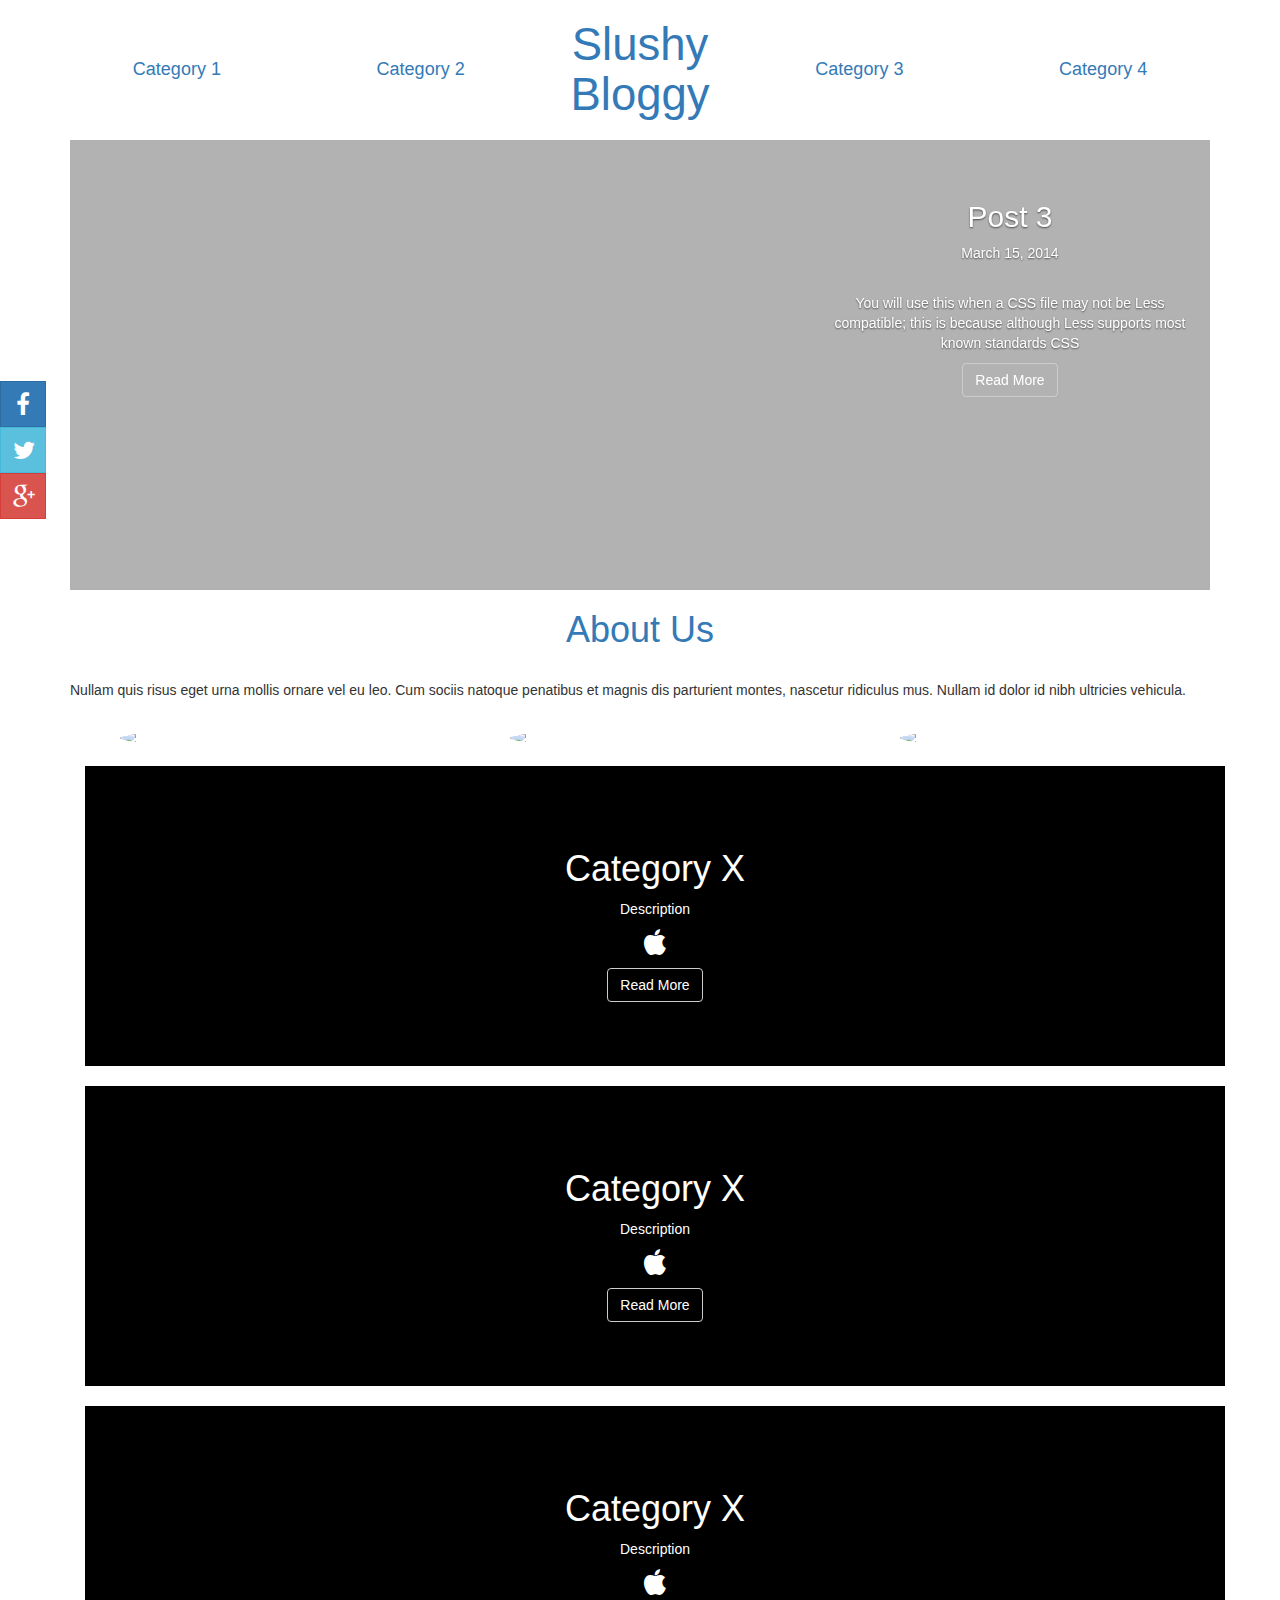
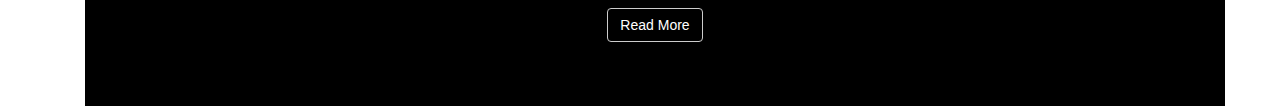
==== index.html @ 01b8c2a8 "publish page with social bar and about-us section" ====
<!DOCTYPE html>
<html>
<head>
  <title>Page Title</title>
  <!-- Latest compiled and minified CSS -->
  <link rel="stylesheet/less" type="text/css" href="less/app.less">
  <link rel="stylesheet" type="text/css" href="style.css">
  <link rel="stylesheet" id="google_fonts-css" href="//fonts.googleapis.com/css?family=Raleway|Open+Sans:400,400italic,700,700italic" type="text/css" media="all">

  <!-- Optional theme -->
  <!--<link rel="stylesheet" href="https://maxcdn.bootstrapcdn.com/bootstrap/3.3.4/css/bootstrap-theme.min.css"> -->


  <!-- Latest compiled and minified JavaScript -->
  <script>
  less = {
    env: "development"
  };
  </script>
  <script src="bower_components/less/dist/less.min.js"></script>
  <script src="https://ajax.googleapis.com/ajax/libs/jquery/2.1.3/jquery.min.js"></script>
  <script src="https://maxcdn.bootstrapcdn.com/bootstrap/3.3.4/js/bootstrap.min.js"></script>

  <script>
  less.watch();
  </script>
</head>

<body>
  <header>
    <nav class="top-nav">
      <div class="container">
        <div class="row">
          <div class="col-md-5 col-sm-5 col-xs-4">
            <div class="row">
              <div class="col-md-6 col-sm-6 col-xs-6 category-link"><a class="category-link" href="category.html">Category 1</a></div>
              <div class="col-md-6 col-sm-6 col-xs-6 category-link"><a class="category-link" href="category.html">Category 2</a></div>
            </div>
          </div>
          <div class="col-md-2 col-sm-2 col-xs-4"><h1 class="home-link"><a href="index.html">Slushy<br/>Bloggy</a></h1></div>
          <div class="col-md-5 col-sm-5 col-xs-4">
            <div class="row">
              <div class="col-md-6 col-sm-6 col-xs-6 category-link"><a class="category-link" href="category.html">Category 3</a></div>
              <div class="col-md-6 col-sm-6 col-xs-6 category-link"><a class="category-link" href="category.html">Category 4</a></div>
            </div>
          </div>
        </div>
      </div>
    </nav>
  </header>
  <main class="container">
    <section id="carousel-example-generic" class="carousel slide" data-ride="carousel">
      <!-- Indicators -->

      <!-- Wrapper for slides -->
      <div class="carousel-inner" role="listbox">
        <div class="item active row">
          <div class="overlay"></div>
          <div class="post-image" style="background-image:url(http://slushybloggy.com/wp-content/uploads/2015/01/MG_7977.jpg);"></div>
          <div class="col-md-4 col-sm-6 col-xs-11 carousel-caption">
            <h2>Post 3</h2>
            <p>March 15, 2014</p>
            <br/>
            <p>You will use this when a CSS file may not be Less compatible; this is because although Less supports most known standards CSS</p>
            <a href="post.html" class="btn btn-transparent">Read More</a>
          </div>
        </div>
        <div class="item row">
          <div class="overlay"></div>
          <div class="post-image" style="background-image:url(http://slushybloggy.com/wp-content/uploads/2015/04/MG_8091.jpg);"></div>
          <div class="col-md-4 col-sm-6 col-xs-11 carousel-caption">
            <h2>Post 3</h2>
            <p>March 15, 2014</p>
            <br/>
            <p>You will use this when a CSS file may not be Less compatible; this is because although Less supports most known standards CSS</p>
            <a href="post.html" class="btn btn-transparent">Read More</a>
          </div>
        </div>
        <div class="item row">
          <div class="overlay"></div>
          <div class="post-image" style="background-image: url(http://slushybloggy.com/wp-content/uploads/2015/01/MG_7977.jpg);"></div>
          <div class="col-md-4 col-sm-6 col-xs-11 carousel-caption">
            <h2>Post 3</h2>
            <p>March 15, 2014</p>
            <br/>
            <p>You will use this when a CSS file may not be Less compatible; this is because although Less supports most known standards CSS</p>
            <a href="post.html" class="btn btn-transparent">Read More</a>
          </div>
        </div>
      </div>

      <!-- Controls -->
      <a class="left carousel-control" href="#carousel-example-generic" role="button" data-slide="prev">
        <span class="glyphicon glyphicon-chevron-left" aria-hidden="true"></span>
        <span class="sr-only">Previous</span>
      </a>
      <a class="right carousel-control" href="#carousel-example-generic" role="button" data-slide="next">
        <span class="glyphicon glyphicon-chevron-right" aria-hidden="true"></span>
        <span class="sr-only">Next</span>
      </a>
    </section>

    <section id="about-us">
      <h1><a href="about-us.html">About Us</a></h1>
      <div class="description">
        <p>Nullam quis risus eget urna mollis ornare vel eu leo. Cum sociis natoque penatibus et magnis dis parturient montes, nascetur ridiculus mus. Nullam id dolor id nibh ultricies vehicula.</p>
      </div>
      <div class="authors row">
        <div class="col-md-4 col-sm-4 col-xs-4">
          <a href="about-us.html">
            <img src="https://fbcdn-sphotos-f-a.akamaihd.net/hphotos-ak-xpf1/v/t1.0-9/10505355_893022534083642_1998305363547297392_n.jpg?oh=23604dd405477c279e00b2dd69d37a7b&oe=55DDF031&__gda__=1440360283_de066375d8576ca161e1eda12dd06077" class="img-circle img-responsive author-image"/>
          </a>
        </div>
        <div class="col-md-4 col-sm-4 col-xs-4">
          <a href="about-us.html">
            <img src="https://fbcdn-sphotos-f-a.akamaihd.net/hphotos-ak-xpf1/v/t1.0-9/10505355_893022534083642_1998305363547297392_n.jpg?oh=23604dd405477c279e00b2dd69d37a7b&oe=55DDF031&__gda__=1440360283_de066375d8576ca161e1eda12dd06077" class="img-circle img-responsive author-image"/>
          </a>
        </div>
        <div class="col-md-4 col-sm-4 col-xs-4">
          <a href="about-us.html">
            <img src="https://fbcdn-sphotos-f-a.akamaihd.net/hphotos-ak-xpf1/v/t1.0-9/10505355_893022534083642_1998305363547297392_n.jpg?oh=23604dd405477c279e00b2dd69d37a7b&oe=55DDF031&__gda__=1440360283_de066375d8576ca161e1eda12dd06077" class="img-circle img-responsive author-image"/>
          </a>
        </div>
      </div>
    </section>

    <section id="categories" class="container">
      <article class="main-category" style="background-image: url(http://slushybloggy.com/wp-content/uploads/2015/01/MG_7977.jpg);">
        <div class="overlay"></div>
        <div class="category-caption">
          <h1>Category X</h1>
          <p>Description</p>
          <p><i class="fa fa-apple fa-2x"></i></p>
          <a href="category.html" class="btn btn-transparent">Read More</a>
        </div>
      </article>
      <article class="main-category" style="background-image:url(http://slushybloggy.com/wp-content/uploads/2015/04/MG_8091.jpg);">
        <div class="overlay"></div>
        <div class="category-caption">
          <h1>Category X</h1>
          <p>Description</p>
          <p><i class="fa fa-apple fa-2x"></i></p>
          <a href="category.html" class="btn btn-transparent">Read More</a>
        </div>
      </article>
      <article class="main-category" style="background-image: url(http://slushybloggy.com/wp-content/uploads/2015/01/MG_7977.jpg);">
        <div class="overlay"></div>
        <div class="category-caption">
          <h1>Category X</h1>
          <p>Description</p>
          <p><i class="fa fa-apple fa-2x"></i></p>
          <a href="category.html" class="btn btn-transparent">Read More</a>
        </div>
      </article>
    </section>

    <aside class="social-share">
      <a class="btn btn-primary btn-lg btn-share"><i class="fa fa-facebook fa-lg">  </i></a>
      <a class="btn btn-info btn-lg btn-share"><i class="fa fa-twitter fa-lg"></i></a>
      <a class="btn btn-danger btn-lg btn-share"><i class="fa fa-google-plus fa-lg"></i></a>
    </aside>
  </main>
</body>

</html>
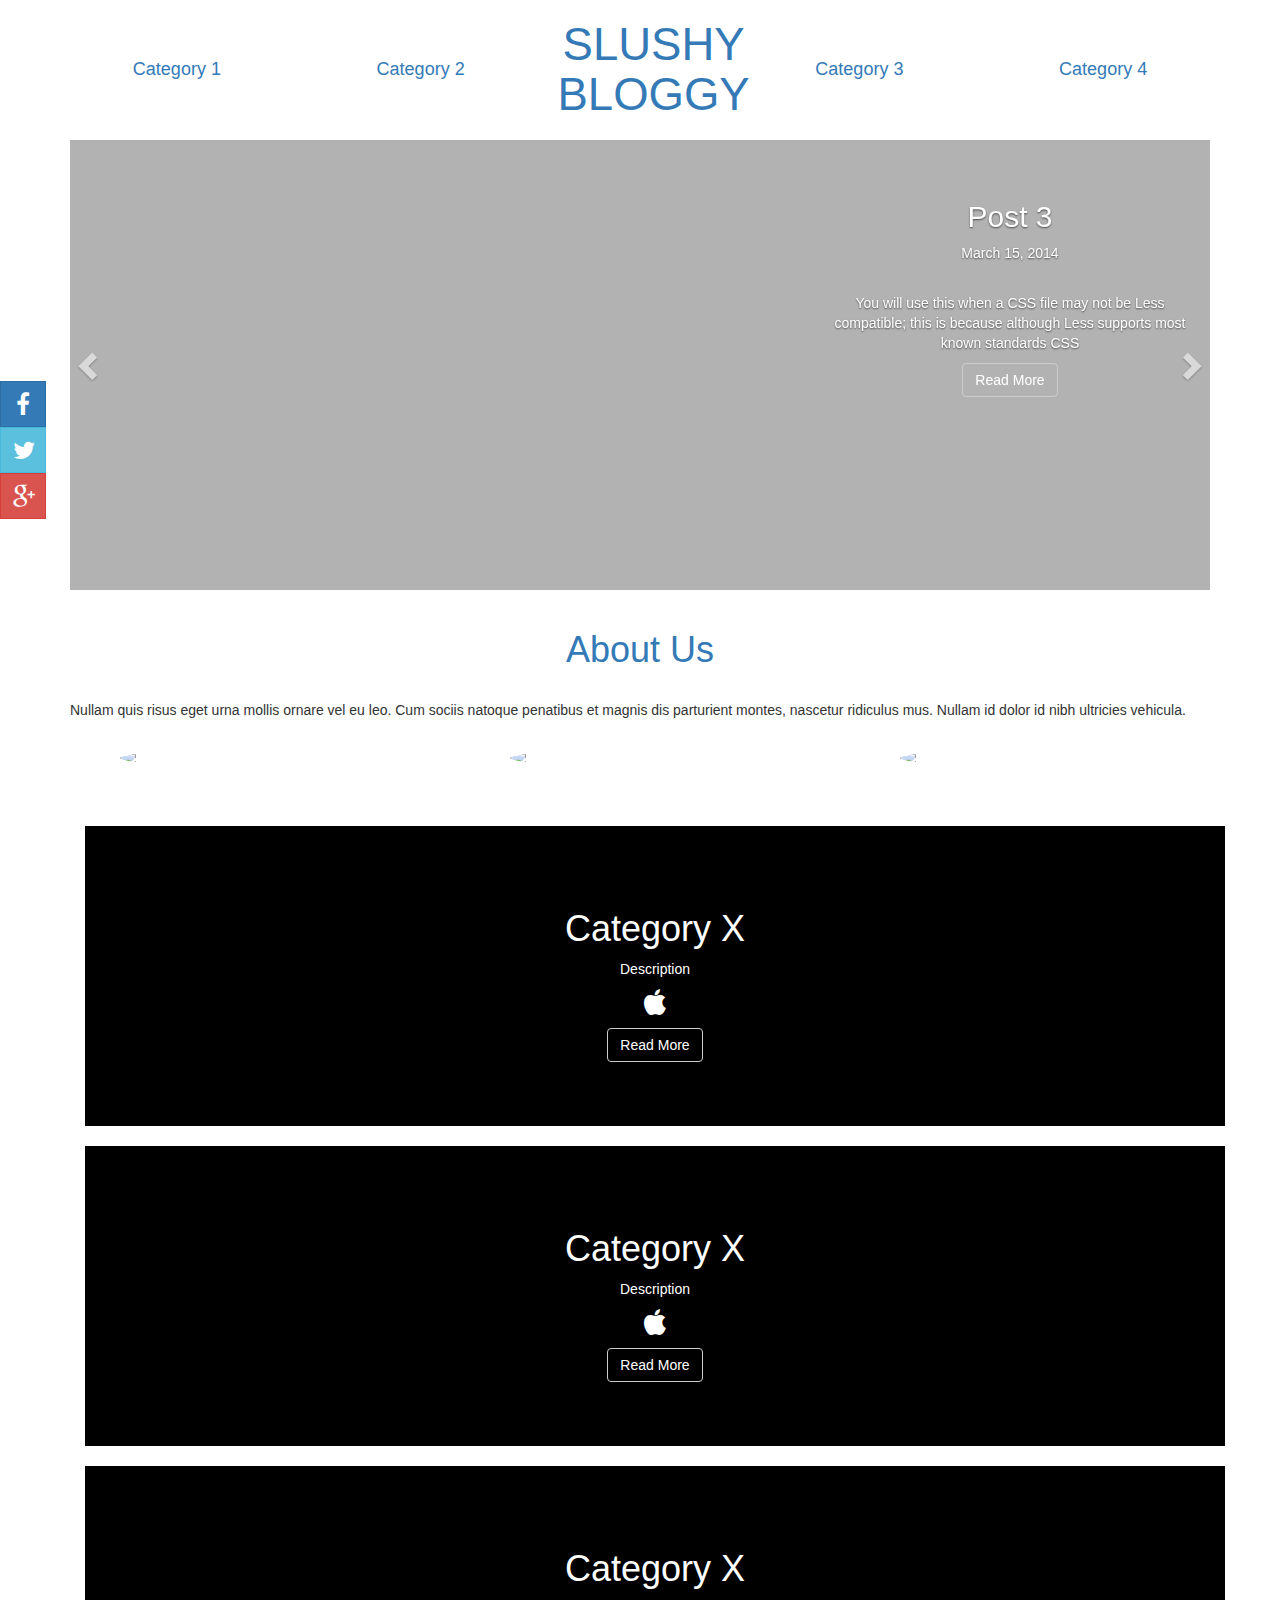
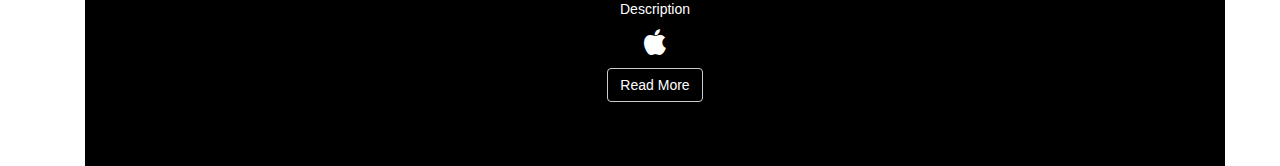
==== commit 2d95adec: "remove unnecessary fonts and add refuse font" ====
--- a/index.html
+++ b/index.html
@@ -4,8 +4,7 @@
   <title>Page Title</title>
   <!-- Latest compiled and minified CSS -->
   <link rel="stylesheet/less" type="text/css" href="less/app.less">
-  <link rel="stylesheet" type="text/css" href="style.css">
-  <link rel="stylesheet" id="google_fonts-css" href="//fonts.googleapis.com/css?family=Raleway|Open+Sans:400,400italic,700,700italic" type="text/css" media="all">
+  <link rel="stylesheet" type="text/css" href="css/style.css">
 
   <!-- Optional theme -->
   <!--<link rel="stylesheet" href="https://maxcdn.bootstrapcdn.com/bootstrap/3.3.4/css/bootstrap-theme.min.css"> -->
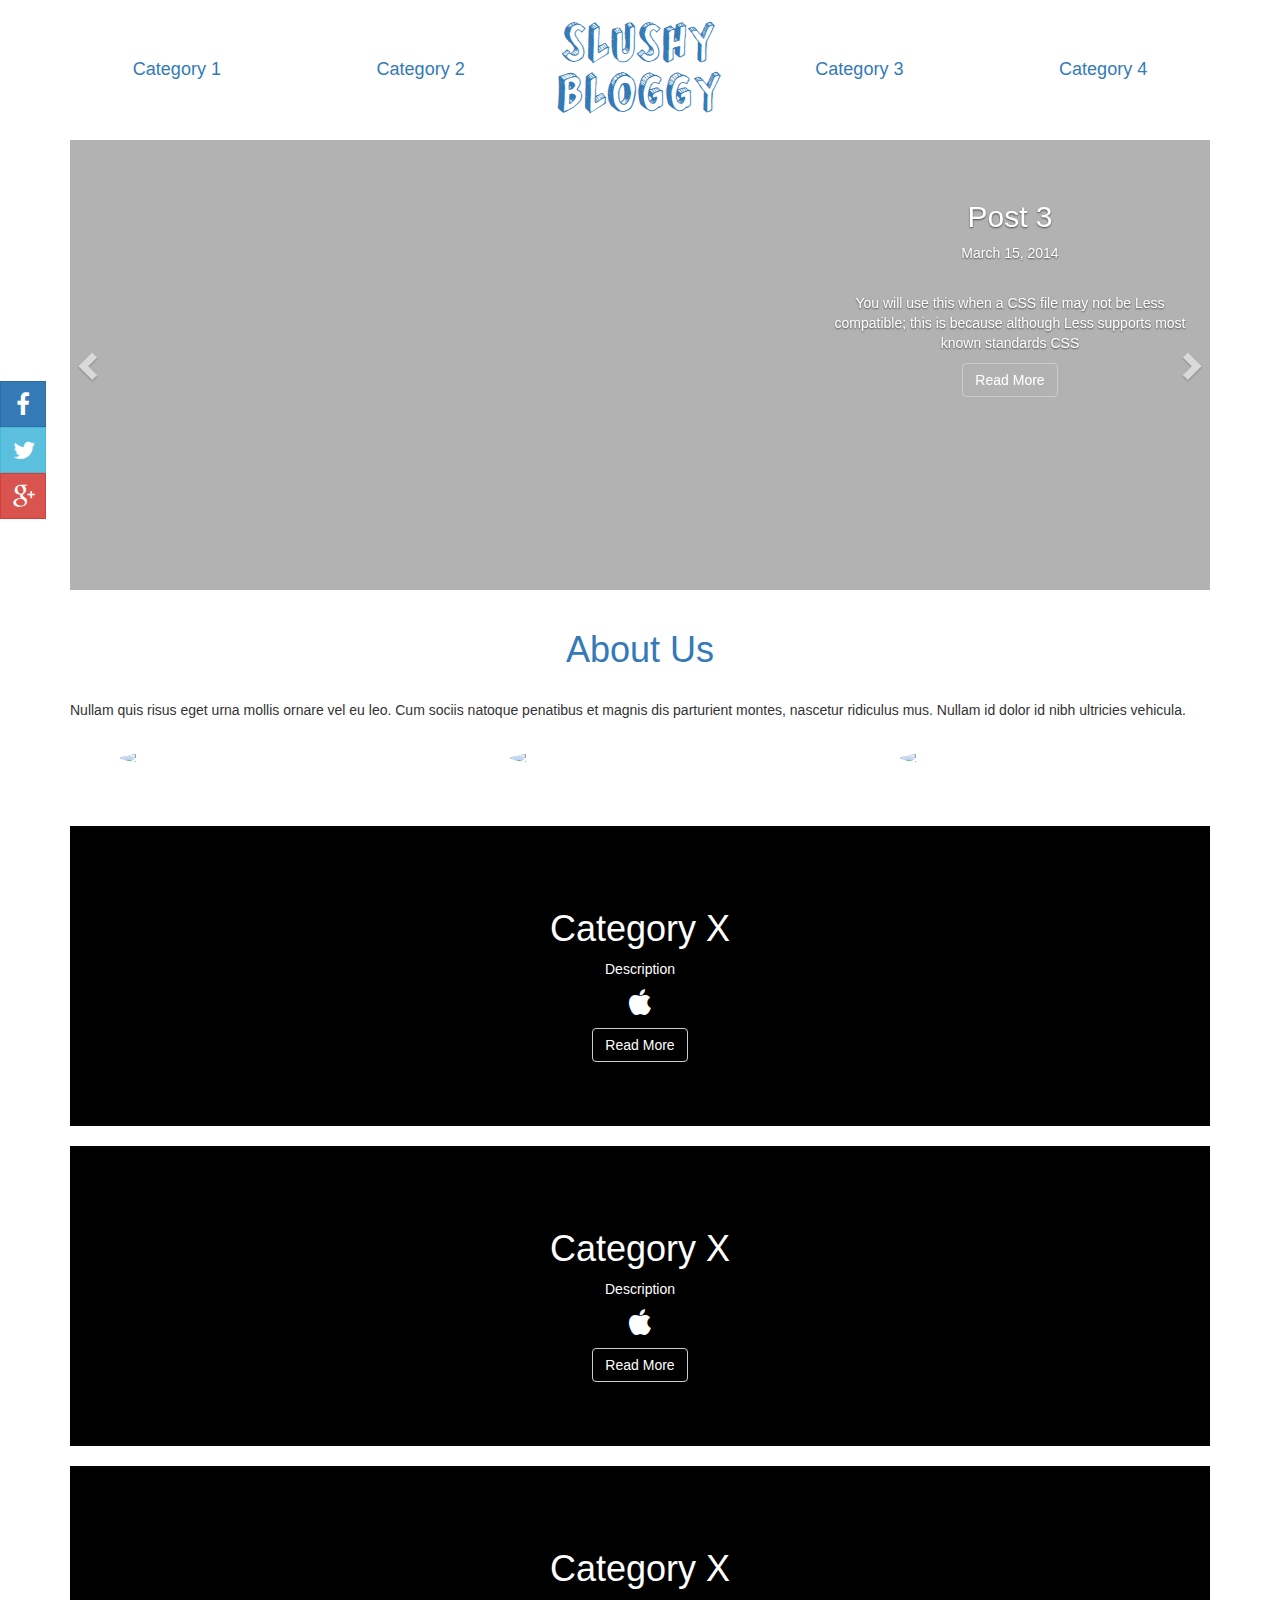
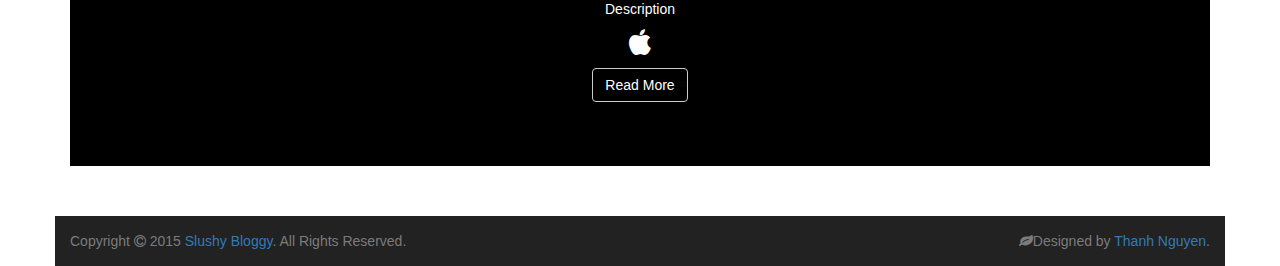
==== commit 59ca08ef: "add footer" ====
--- a/index.html
+++ b/index.html
@@ -123,7 +123,7 @@
       </div>
     </section>
 
-    <section id="categories" class="container">
+    <section id="categories">
       <article class="main-category" style="background-image: url(http://slushybloggy.com/wp-content/uploads/2015/01/MG_7977.jpg);">
         <div class="overlay"></div>
         <div class="category-caption">
@@ -152,13 +152,22 @@
         </div>
       </article>
     </section>
-
-    <aside class="social-share">
-      <a class="btn btn-primary btn-lg btn-share"><i class="fa fa-facebook fa-lg">  </i></a>
-      <a class="btn btn-info btn-lg btn-share"><i class="fa fa-twitter fa-lg"></i></a>
-      <a class="btn btn-danger btn-lg btn-share"><i class="fa fa-google-plus fa-lg"></i></a>
-    </aside>
   </main>
+  <aside class="social-share">
+    <a class="btn btn-primary btn-lg btn-share"><i class="fa fa-facebook fa-lg">  </i></a>
+    <a class="btn btn-info btn-lg btn-share"><i class="fa fa-twitter fa-lg"></i></a>
+    <a class="btn btn-danger btn-lg btn-share"><i class="fa fa-google-plus fa-lg"></i></a>
+  </aside>
+  <footer id="footer" role="contentinfo">
+    <div class="footer-content container">
+      <div class="row">
+        <div class="copyright col-lg-12">
+          <span class="pull-left">Copyright <i class="fa fa-copyright"></i> 2015  <a href="index.html">Slushy Bloggy</a>. All Rights Reserved.</span>
+          <span class="credit-link pull-right"><i class="fa fa-leaf"></i>Designed by <a href="https://github.com/nguyen-thanh">Thanh Nguyen</a>.</span>
+        </div><!-- .col-lg-12 -->
+      </div><!-- .row -->
+    </div><!-- #footer-content.container -->
+  </footer>
 </body>
 
 </html>
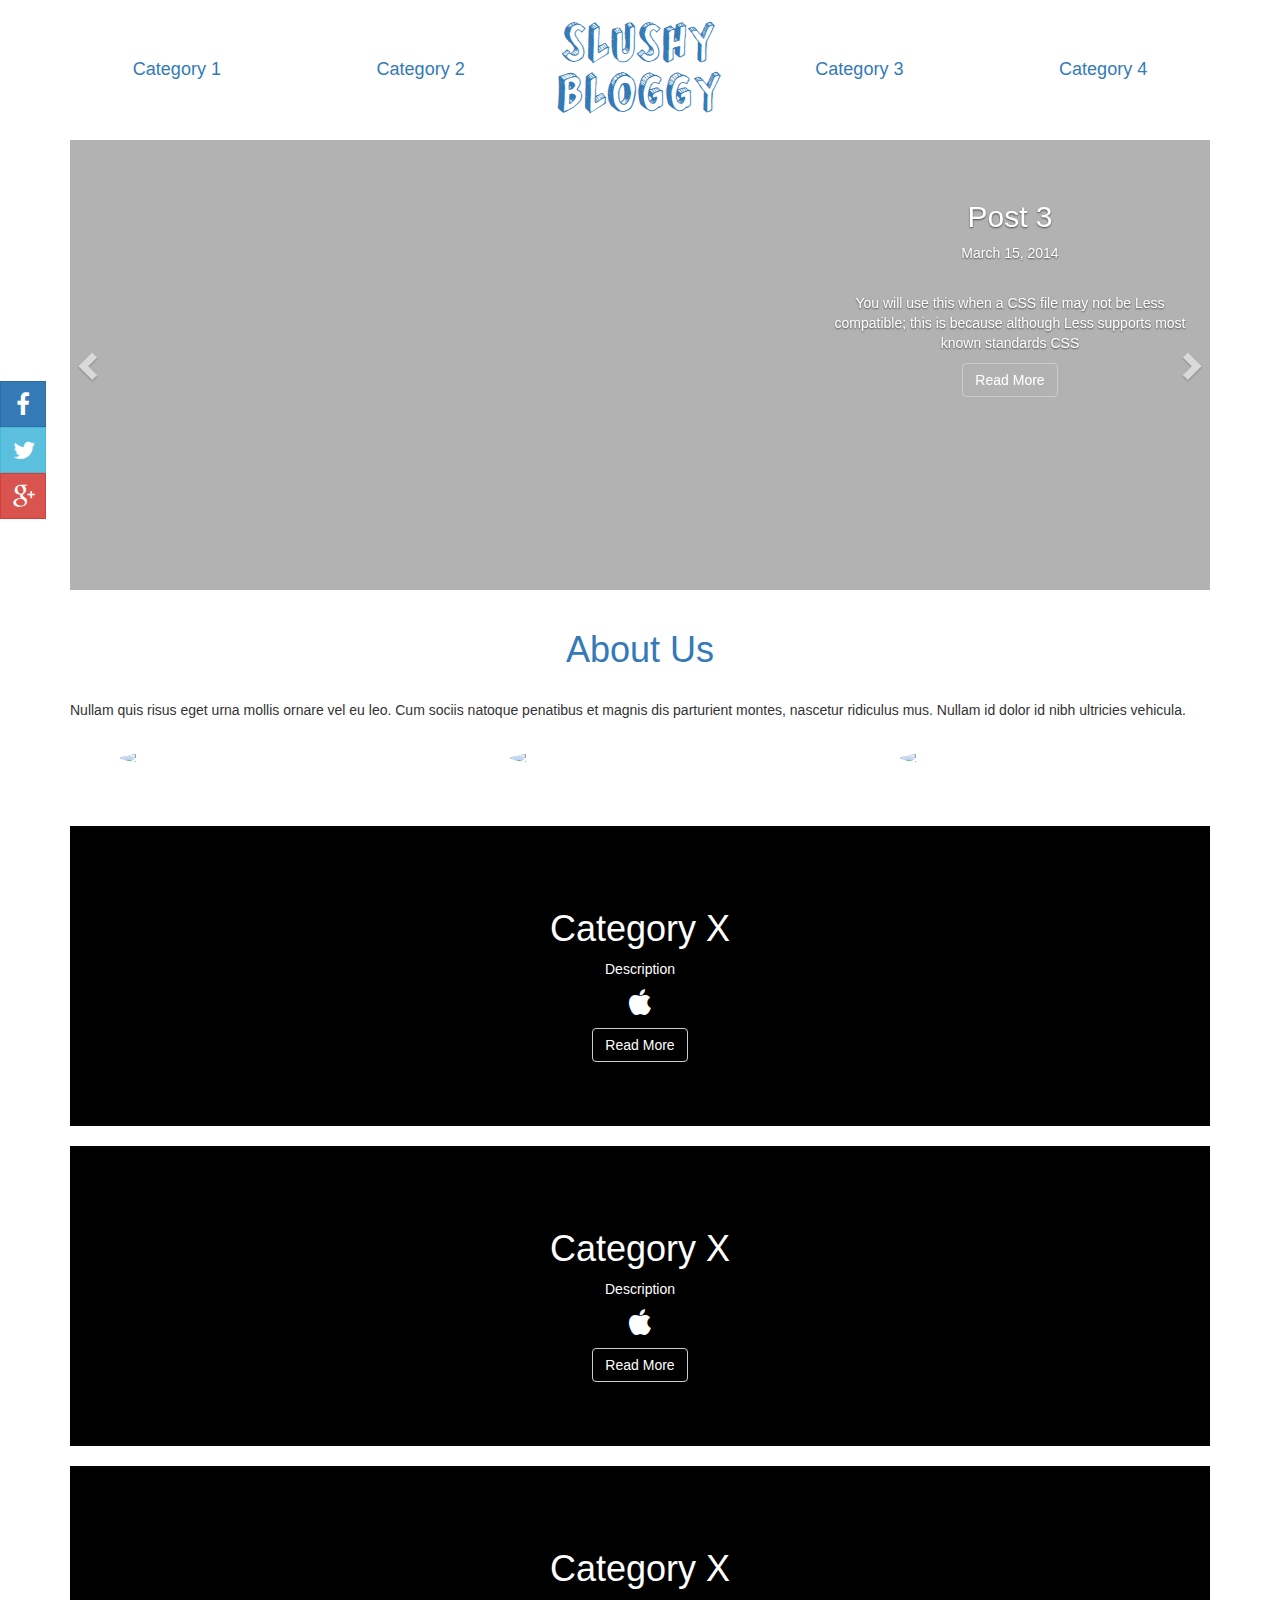
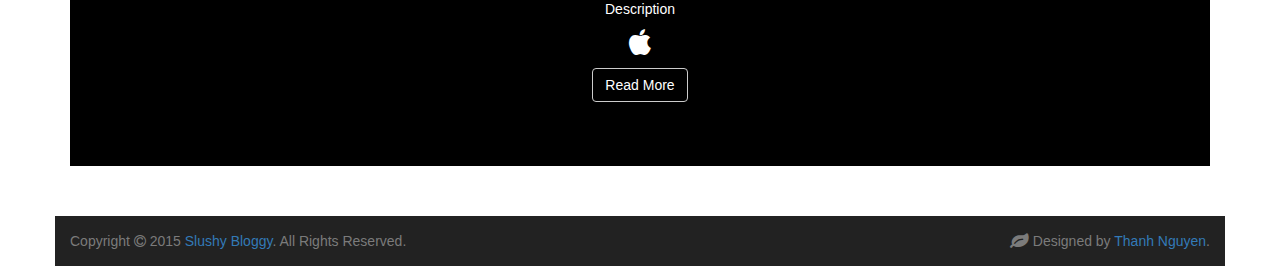
==== commit fa94c25c: "fix footer and add description to "About Us" page" ====
--- a/index.html
+++ b/index.html
@@ -163,7 +163,7 @@
       <div class="row">
         <div class="copyright col-lg-12">
           <span class="pull-left">Copyright <i class="fa fa-copyright"></i> 2015  <a href="index.html">Slushy Bloggy</a>. All Rights Reserved.</span>
-          <span class="credit-link pull-right"><i class="fa fa-leaf"></i>Designed by <a href="https://github.com/nguyen-thanh">Thanh Nguyen</a>.</span>
+          <span class="credit-link pull-right"><i class="fa fa-lg fa-leaf"></i> Designed by <a href="https://github.com/nguyen-thanh">Thanh Nguyen</a>.</span>
         </div><!-- .col-lg-12 -->
       </div><!-- .row -->
     </div><!-- #footer-content.container -->
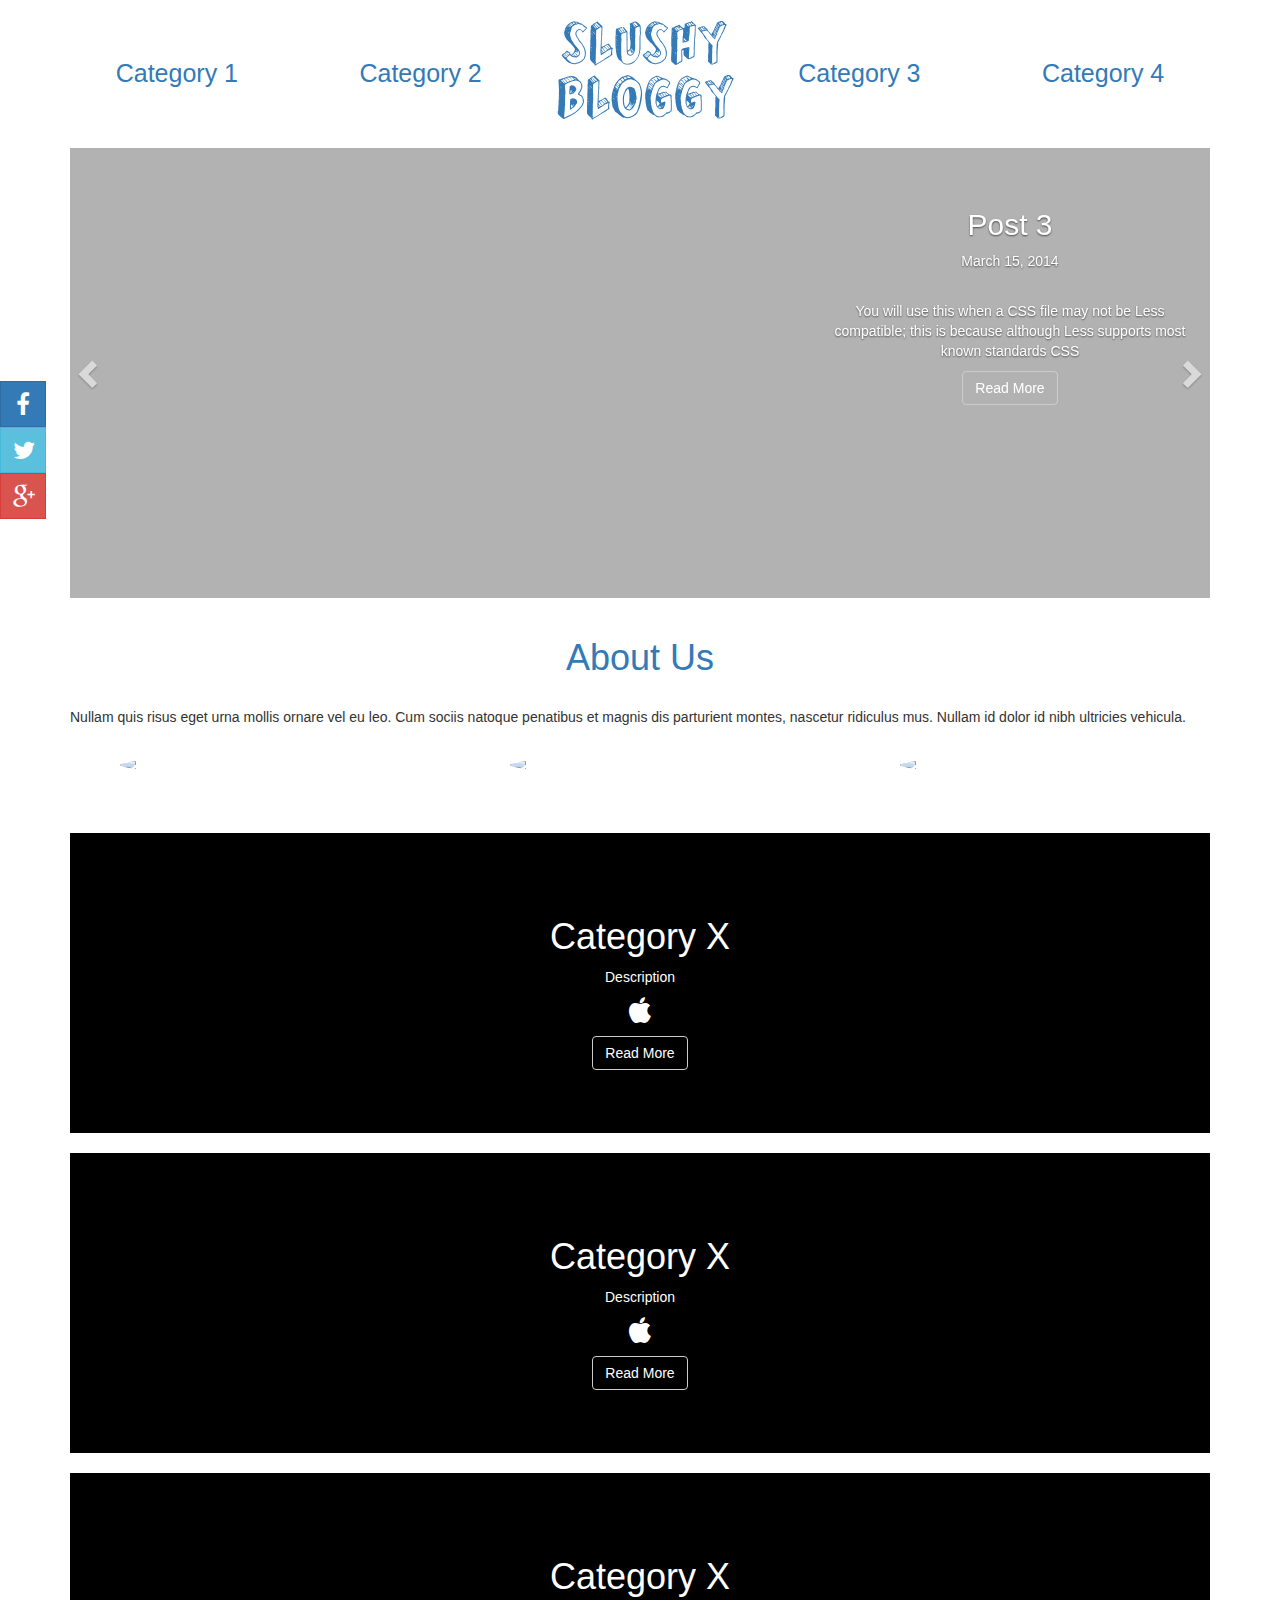
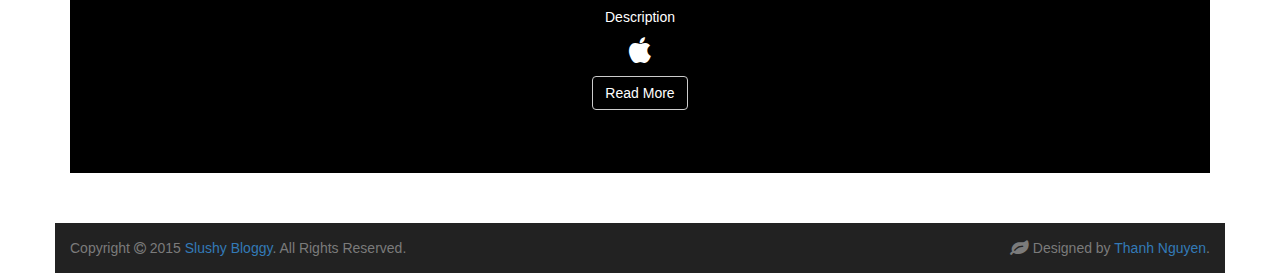
==== commit 33fc0499: "update grid settings for navbar" ====
--- a/index.html
+++ b/index.html
@@ -30,14 +30,14 @@
     <nav class="top-nav">
       <div class="container">
         <div class="row">
-          <div class="col-md-5 col-sm-5 col-xs-4">
+          <div class="col-md-5 col-sm-4 col-xs-4">
             <div class="row">
               <div class="col-md-6 col-sm-6 col-xs-6 category-link"><a class="category-link" href="category.html">Category 1</a></div>
               <div class="col-md-6 col-sm-6 col-xs-6 category-link"><a class="category-link" href="category.html">Category 2</a></div>
             </div>
           </div>
-          <div class="col-md-2 col-sm-2 col-xs-4"><h1 class="home-link"><a href="index.html">Slushy<br/>Bloggy</a></h1></div>
-          <div class="col-md-5 col-sm-5 col-xs-4">
+          <div class="col-md-2 col-sm-4 col-xs-4"><h1 class="home-link"><a href="index.html">Slushy<br/>Bloggy</a></h1></div>
+          <div class="col-md-5 col-sm-4 col-xs-4">
             <div class="row">
               <div class="col-md-6 col-sm-6 col-xs-6 category-link"><a class="category-link" href="category.html">Category 3</a></div>
               <div class="col-md-6 col-sm-6 col-xs-6 category-link"><a class="category-link" href="category.html">Category 4</a></div>
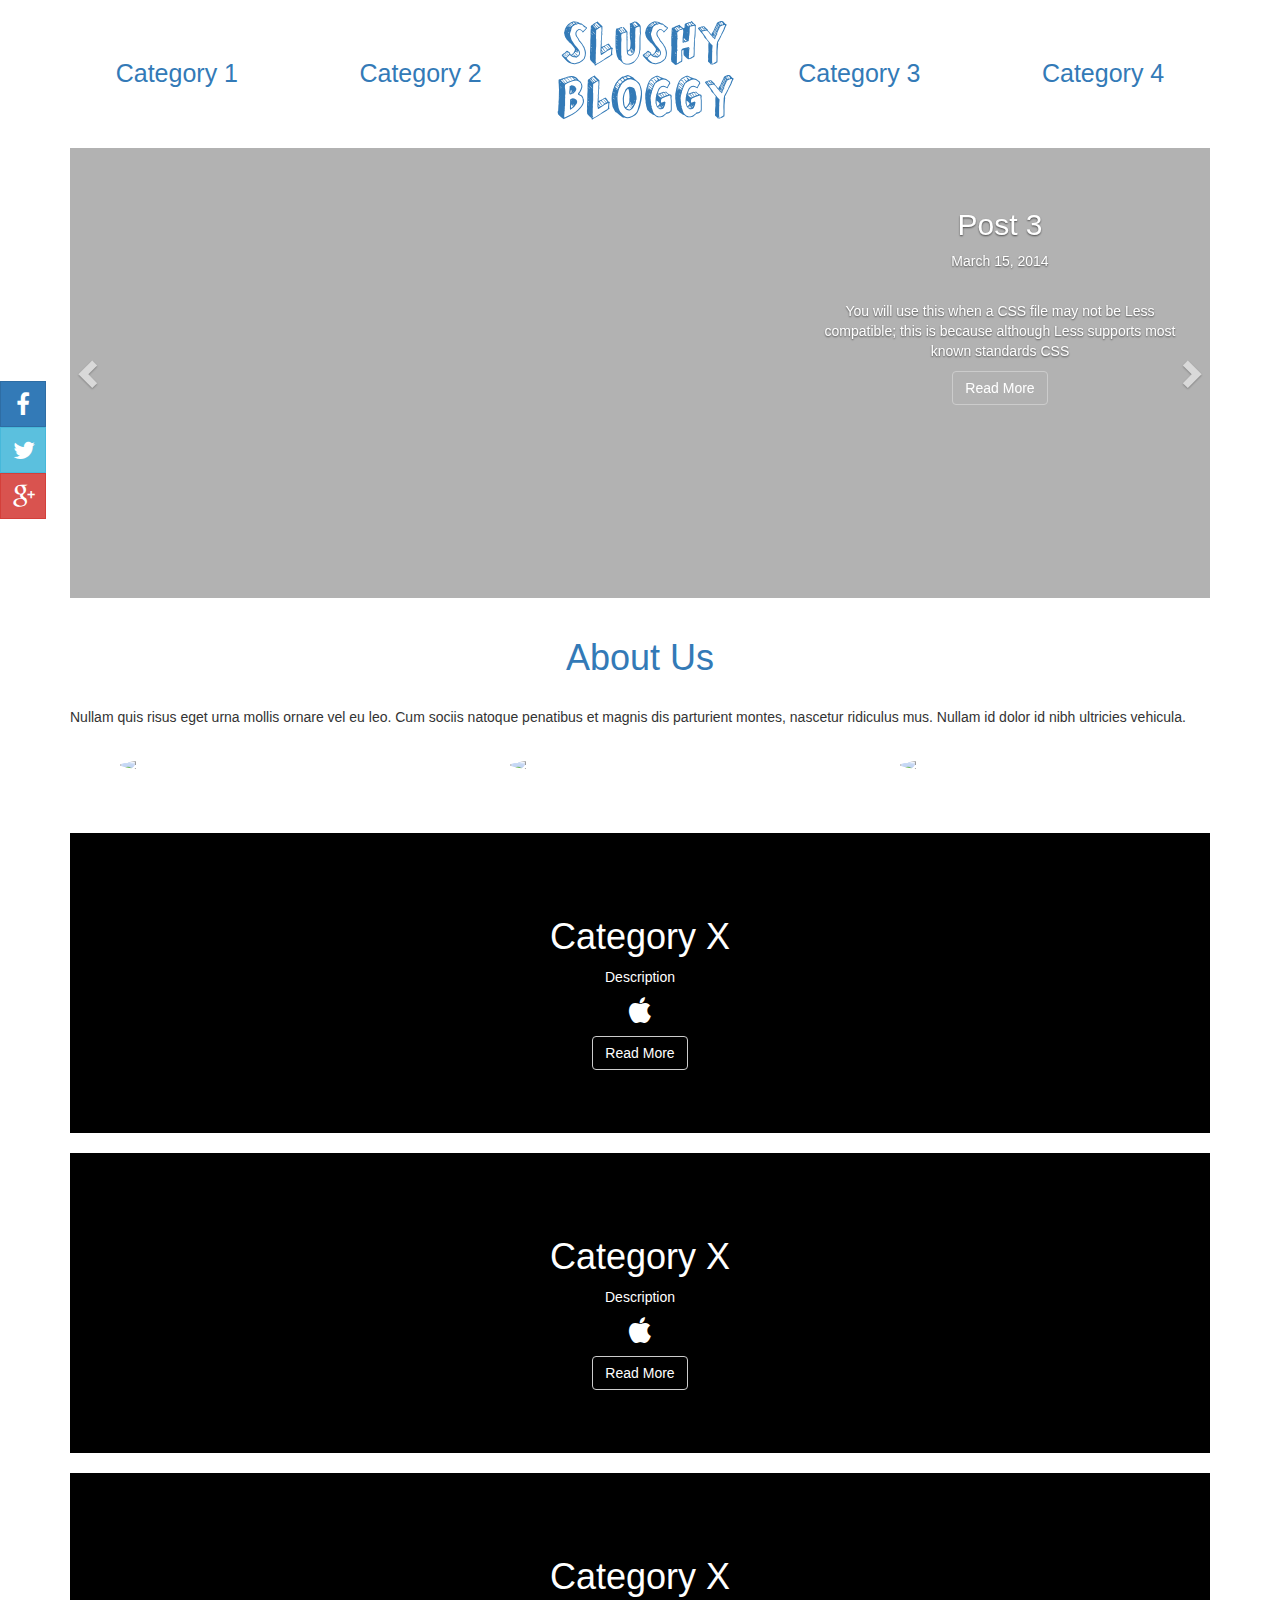
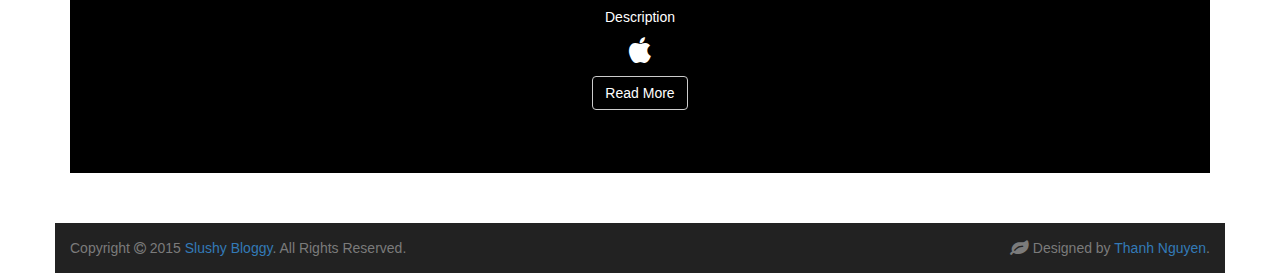
==== commit 807425ac: "update carousel for mobile" ====
--- a/index.html
+++ b/index.html
@@ -56,7 +56,7 @@
         <div class="item active row">
           <div class="overlay"></div>
           <div class="post-image" style="background-image:url(http://slushybloggy.com/wp-content/uploads/2015/01/MG_7977.jpg);"></div>
-          <div class="col-md-4 col-sm-6 col-xs-11 carousel-caption">
+          <div class="col-md-4 col-sm-11 col-xs-11 carousel-caption">
             <h2>Post 3</h2>
             <p>March 15, 2014</p>
             <br/>
@@ -67,7 +67,7 @@
         <div class="item row">
           <div class="overlay"></div>
           <div class="post-image" style="background-image:url(http://slushybloggy.com/wp-content/uploads/2015/04/MG_8091.jpg);"></div>
-          <div class="col-md-4 col-sm-6 col-xs-11 carousel-caption">
+          <div class="col-md-4 col-sm-11 col-xs-11 carousel-caption">
             <h2>Post 3</h2>
             <p>March 15, 2014</p>
             <br/>
@@ -78,7 +78,7 @@
         <div class="item row">
           <div class="overlay"></div>
           <div class="post-image" style="background-image: url(http://slushybloggy.com/wp-content/uploads/2015/01/MG_7977.jpg);"></div>
-          <div class="col-md-4 col-sm-6 col-xs-11 carousel-caption">
+          <div class="col-md-4 col-sm-11 col-xs-11 carousel-caption">
             <h2>Post 3</h2>
             <p>March 15, 2014</p>
             <br/>
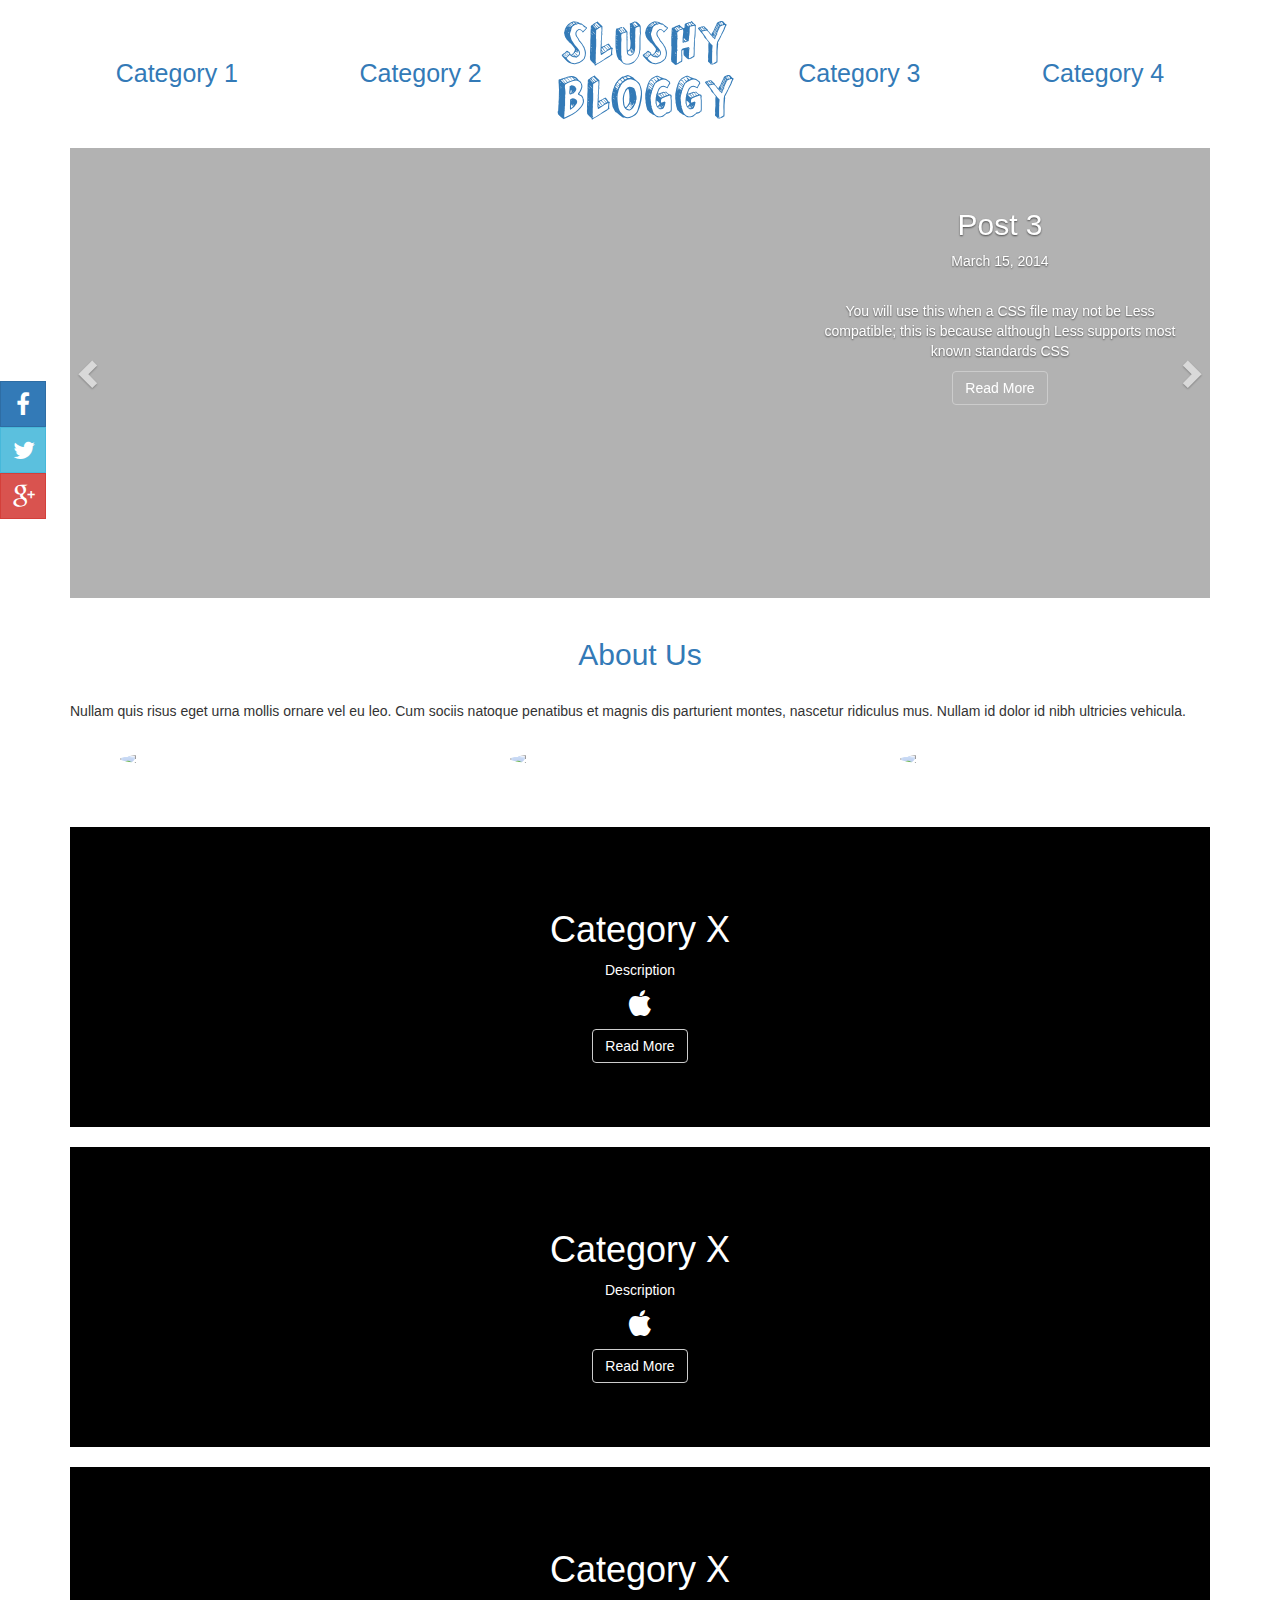
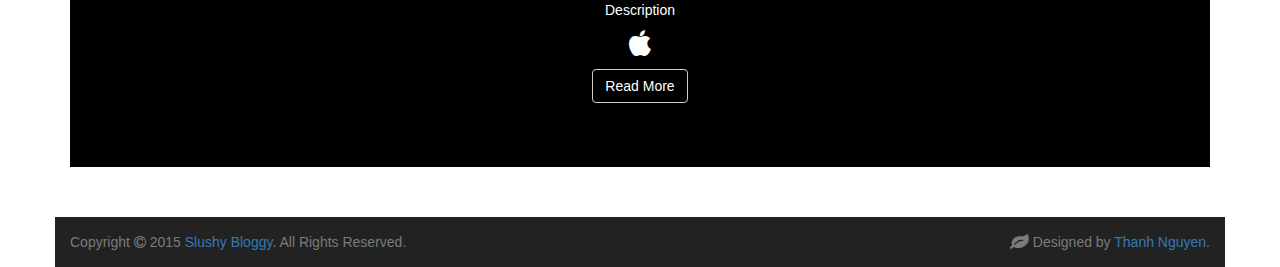
==== commit 89f8286b: "Change about us heading to h2" ====
--- a/index.html
+++ b/index.html
@@ -100,7 +100,7 @@
     </section>
 
     <section id="about-us">
-      <h1><a href="about-us.html">About Us</a></h1>
+      <h2><a href="about-us.html">About Us</a></h2>
       <div class="description">
         <p>Nullam quis risus eget urna mollis ornare vel eu leo. Cum sociis natoque penatibus et magnis dis parturient montes, nascetur ridiculus mus. Nullam id dolor id nibh ultricies vehicula.</p>
       </div>
